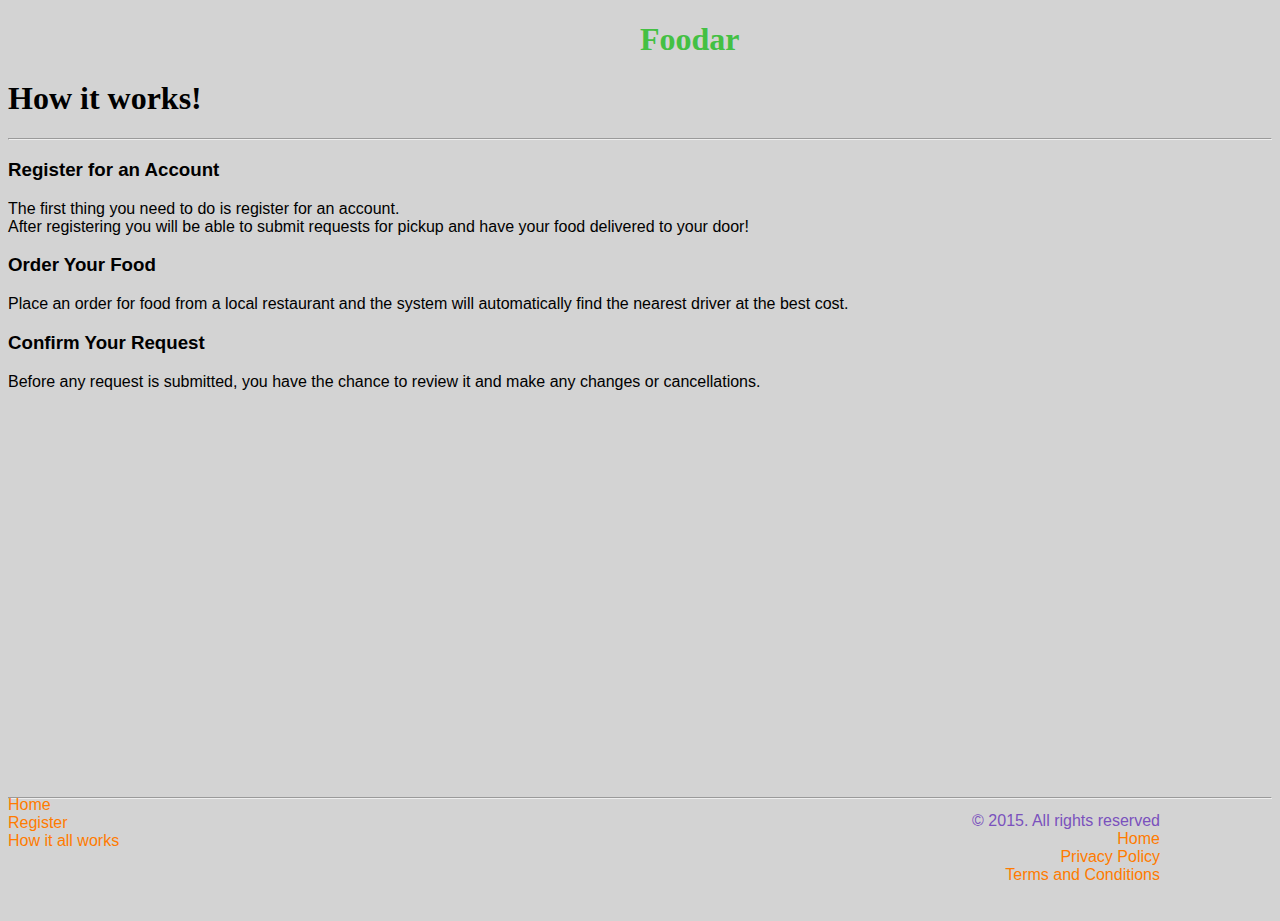
==== about.html @ c54c7ca5 "Upload files to new repo" ====
<!DOCTYPE html>
<html>
    <head>
        <title>About Foodar</title>
        <link rel="stylesheet" type="text/css" href="style.css">
    </head>

    <body>
        <h1 id="business">Foodar</h1>

        <h1>How it works!</h1>
        <hr/>
        <div style="height:70%;">
            <h3>Register for an Account</h3>
            <p>The first thing you need to do is register for an account.
                <br/>
                After registering you will be able to submit requests
                for pickup and have your food delivered to your door!
            </p>

            <h3>Order Your Food</h3>
            <p>
                Place an order for food from a local restaurant and the
                system will automatically find the nearest driver at the 
                best cost.
            </p>

            <h3>Confirm Your Request</h3>
            <p>
                Before any request is submitted, you have the chance to 
                review it and make any changes or cancellations.
            </p>
        </div>
        <hr/>

        <footer>
            
            <div style="float:left; width:70%;">
                <nav>
                    <a href="index.html">Home</a><br/>
                    <a href="register.html">Register</a><br/>
                    <a href="about.html">How it all works</a>
                </nav>
            </div>
            <div style="float:left; width:30%">
                <p id="copy">
                    &copy; 2015. All rights reserved<br/>
                    <a href="home.html">Home</a><br/>
                    <a href="priv.html">Privacy Policy</a><br/>
                    <a href="terms.html">Terms and Conditions</a>
                </p>
            </div>
        </footer>
    </body>
</html>
---- style.css ----
/*Margins: length-based space between content border and other elements*/
body, html{
    background-color: lightgray;
    height: 100%;
}

#business{
    color: rgb(67, 192, 67);
    padding-left: 50%;
    box-sizing: border-box; /*prevents spilling*/
}

h3, p, div, nav{
    font-family: sans-serif;
}

a{
    color: rgb(255, 123, 0);
    text-decoration: none;
}

a:hover{
    color:green;
}


label{
    vertical-align: top;
}

input{
    padding: 5px;
}


footer{
    position: absolute;
    width: 90%;
    bottom: 0;
}

.banner{
    font-family: sans-serif;
    text-align: center;
}

#formData{
    /*outline: 2px solid;*/
    height: 25%;
    padding-top: 10px;
}

.left{
    width: 50%;
    float: left;
}

.right{
    width: 50%;
    float: left;
}

#copy{
    color:rgb(122, 81, 189);
    text-align: right;
}

#mainfood{
    display: block;
    margin-left: auto;
    margin-right: auto;
    margin-top: 0px;
    width: 60%;
    height: 90%;
    opacity: .6;
}

.social{
    padding: 20px;
    border: rgb(79, 124, 184);
    border-style: solid;
    border-width: 2px;
    border-radius: 50%;
    
}
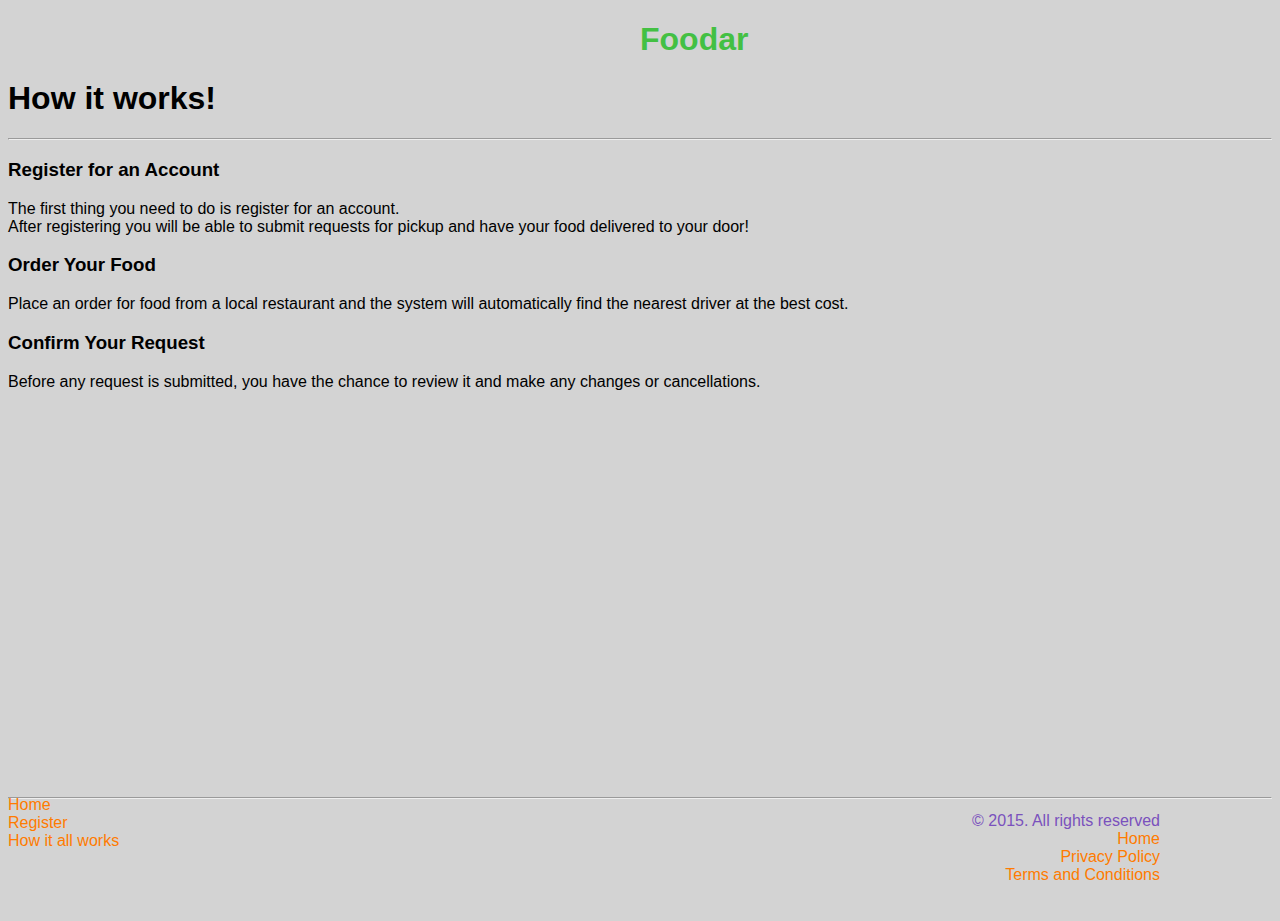
==== commit 57ceae20: "edit the title" ====
--- a/about.html
+++ b/about.html
@@ -6,7 +6,7 @@
     </head>
 
     <body>
-        <h1 id="business">Foodar</h1>
+        <h1 class="business">Foodar</h1>
 
         <h1>How it works!</h1>
         <hr/>
--- a/style.css
+++ b/style.css
@@ -4,13 +4,13 @@
     height: 100%;
 }
 
-#business{
+.business{
     color: rgb(67, 192, 67);
     padding-left: 50%;
     box-sizing: border-box; /*prevents spilling*/
 }
 
-h3, p, div, nav{
+h1, h3, p, div, nav, label{
     font-family: sans-serif;
 }
 
@@ -32,6 +32,11 @@
     padding: 5px;
 }
 
+.request{
+    padding: 4px;
+    width: 200px;
+}
+
 
 footer{
     position: absolute;
@@ -39,9 +44,26 @@
     bottom: 0;
 }
 
-.banner{
+#maintitle{
+    float:right;
     font-family: sans-serif;
     text-align: center;
+    width:40%;
+}
+
+#banner{
+    width: 15%;
+    position: fixed;
+    top: 0;
+    left: 85%;
+    display: none;
+}
+
+#banner2{
+    position: fixed;
+    top: 0;
+    left: 80%;
+    display: none;
 }
 
 #formData{
@@ -84,3 +106,20 @@
     
 }
 
+.col-1 {flex-basis: 8.33%;} /* width works too */
+.col-2 {flex-basis: 16.66%;}
+.col-3 {flex-basis: 25%;}
+.col-4 {flex-basis: 33.33%;}
+.col-5 {flex-basis: 41.66%;}
+.col-6 {flex-basis: 50%;}
+.col-7 {flex-basis: 58.33%;}
+.col-8 {flex-basis: 66.66%;}
+.col-9 {flex-basis: 75%;}
+.col-10 {flex-basis: 83.33%;}
+.col-11 {flex-basis: 91.66%;}
+.col-12 {flex-basis: 100%;}
+
+.row{
+    display: flex;
+    flex-direction:row;
+}
